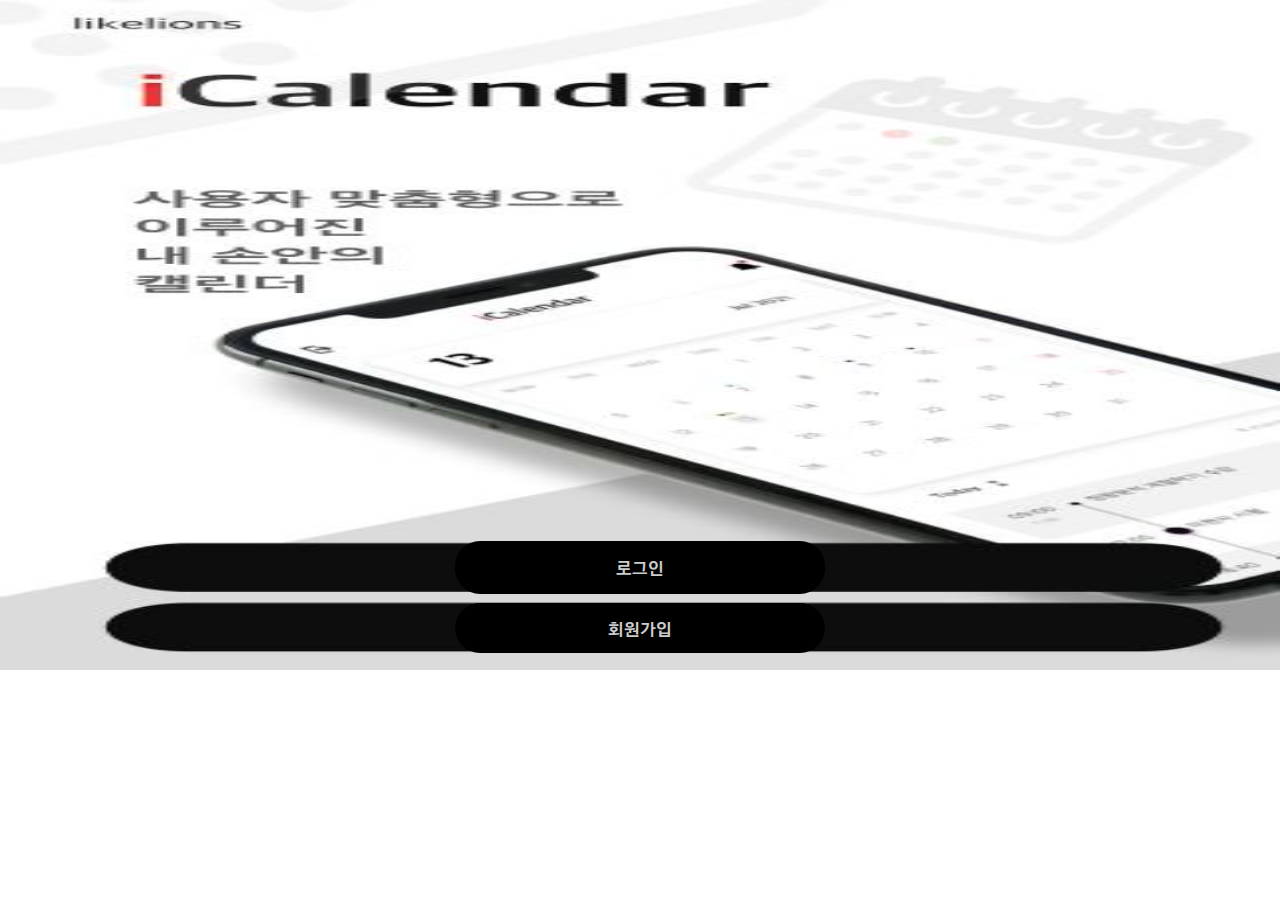
==== index.html @ 639784ef "no logo" ====
<!DOCTYPE html>
<html lang="en">
    <head>
        <meta charset="UTF-8" />
        <meta http-equiv="X-UA-Compatible" content="IE=edge" />
        <meta name="viewport" content="width=device-width, initial-scale=1.0" />
        <link rel="stylesheet" href="1.css" />
        <title>Document</title>
    </head>
    <body>
        <div class="img_box">
            <img src="image/MAIN.JPG" />
            <div class="box">
                <div class="login_link">
                    <div class="login_box">
                        <div class="login_flex">
                            <a href="index_2.html">로그인</a>
                        </div>
                    </div>
                </div>
                <div class="signup_link">
                    <div class="signup_box">
                        <div class="signup_flex">회원가입</div>
                    </div>
                </div>
            </div>
        </div>
    </body>
</html>
---- 1.css ----
@font-face {
    src: url("font/AppleSDGothicNeoB.ttf");
    font-family: "apple";
}

body {
    margin: 0;
    font-family: "apple";
}
img {
    width: 100vw;
    height: 670px;
    z-index: 0;
}
.img_box {
    position: relative;
    height: 670px;
}
.box {
    margin-bottom: -50px;
    position: relative;
    bottom: 70px;
    height: 53px;
    font-size: large;
    font-weight: lighter;
    color: rgb(204, 204, 204);
}
.login_link {
    position: relative;
    top: -64px;
    height: 53px;
    display: flex;
    justify-content: center;
    z-index: 1;
}
.login_box {
    width: 370px;
    background-color: black;
    border-radius: 25px;
    display: flex;
    align-items: center;
    justify-content: center;
}
.signup_link {
    position: relative;
    top: -55px;
    height: 50px;
    display: flex;
    justify-content: center;
    z-index: 1;
}
.signup_box {
    width: 370px;
    background-color: black;
    border-radius: 25px;
    display: flex;
    align-items: center;
    justify-content: center;
}
a:link {
    color: rgb(204, 204, 204);
    text-decoration: none;
}
a:visited {
    color: rgb(204, 204, 204);
    text-decoration: none;
}
a:hover {
    color: rgb(204, 204, 204);
    text-decoration: underline;
}
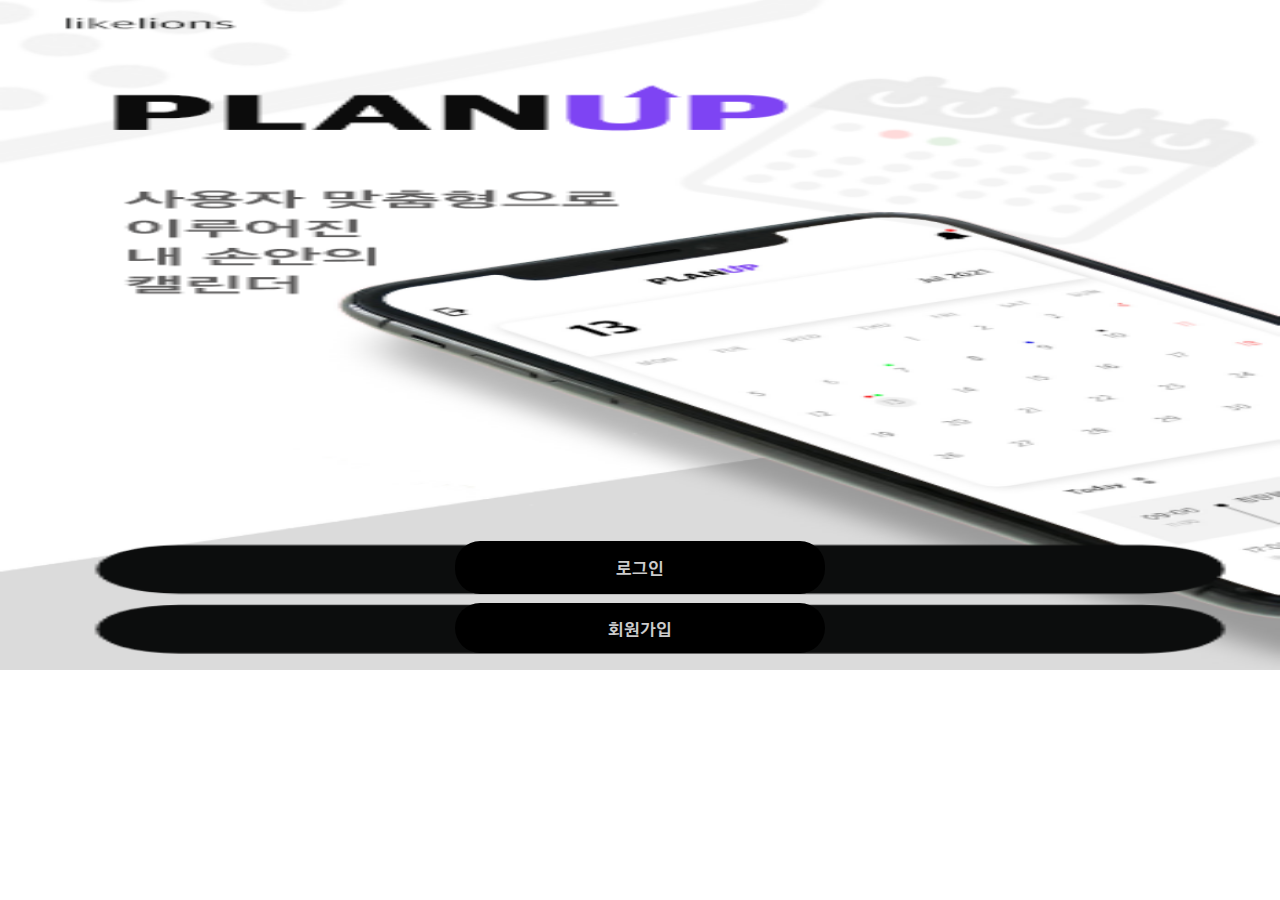
==== commit 84e3c37b: "아아" ====
--- a/index.html
+++ b/index.html
@@ -9,7 +9,7 @@
     </head>
     <body>
         <div class="img_box">
-            <img src="image/MAIN.JPG" />
+            <img src="image/main.png" />
             <div class="box">
                 <div class="login_link">
                     <div class="login_box">
